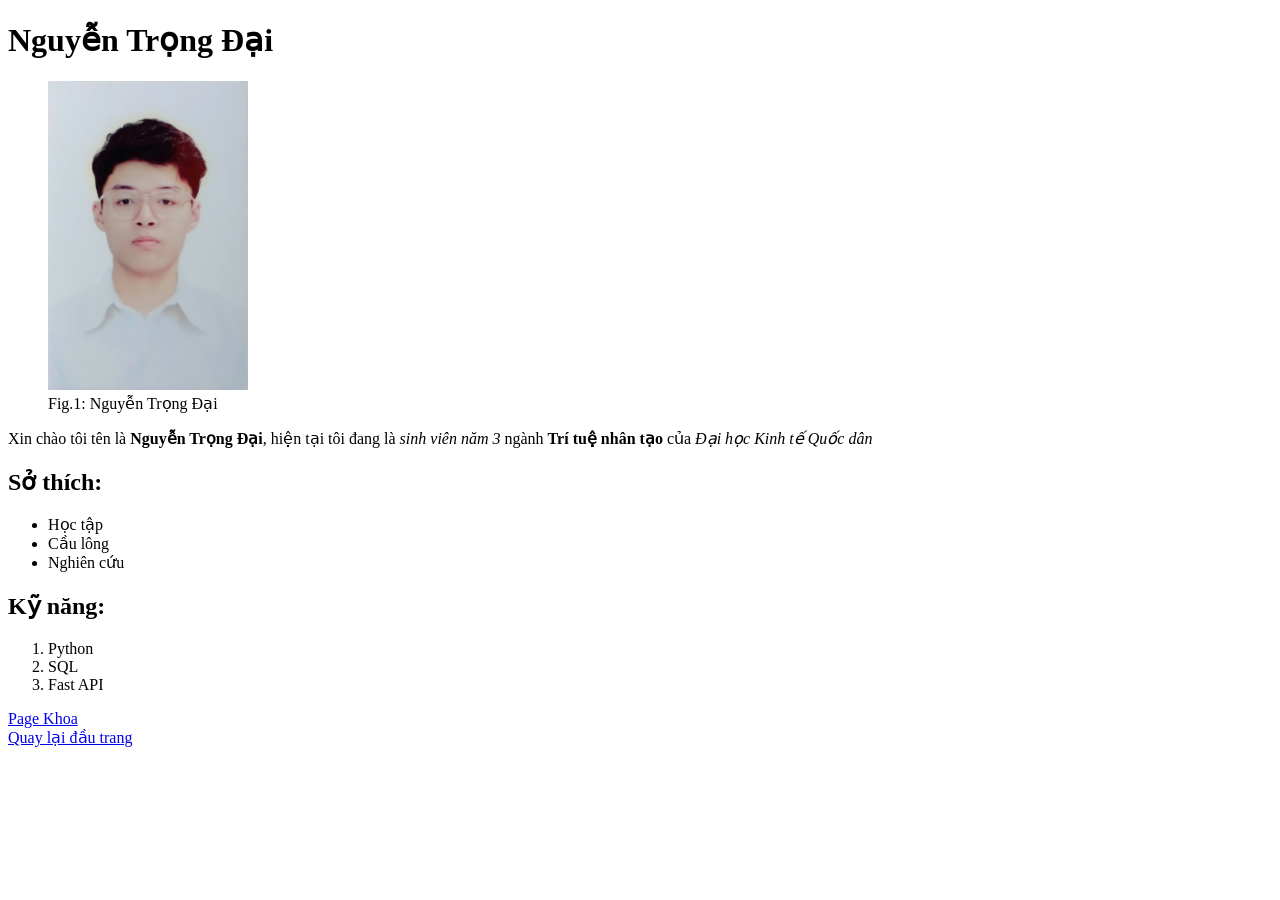
==== w2/profile.html @ e9bcee82 "update week 2" ====
<!DOCTYPE html>
<html lang="en">

<head>
    <meta charset="UTF-8">
    <meta name="viewport" content="width=device-width, initial-scale=1.0">
    <title>Document</title>
</head>

<body>
    <h1 id="daito">Nguyễn Trọng Đại</h1>

    <figure>
        <img src="../images/image.jpg" alt="Fig.1: Nguyễn Trọng Đại" width="200">
        <figcaption>Fig.1: Nguyễn Trọng Đại</figcaption>
    </figure>

    <p>
        Xin chào tôi tên là <strong>Nguyễn Trọng Đại</strong>, hiện tại tôi đang là <i>sinh viên năm 3</i> ngành
        <b>Trí
            tuệ nhân tạo</b> của <em>Đại học Kinh tế Quốc dân</em>
    </p>

    <h2>Sở thích:</h2>
    <ul>
        <li>Học tập</li>
        <li>Cầu lông</li>
        <li>Nghiên cứu</li>
    </ul>

    <h2>Kỹ năng:</h2>
    <ol>
        <li>Python</li>
        <li>SQL</li>
        <li>Fast API</li>
    </ol>

    <a href="https://fda.neu.edu.vn" target="_blank">Page Khoa</a>
    <br>
    <a href="#daito">Quay lại đầu trang</a>

</body>

</html>
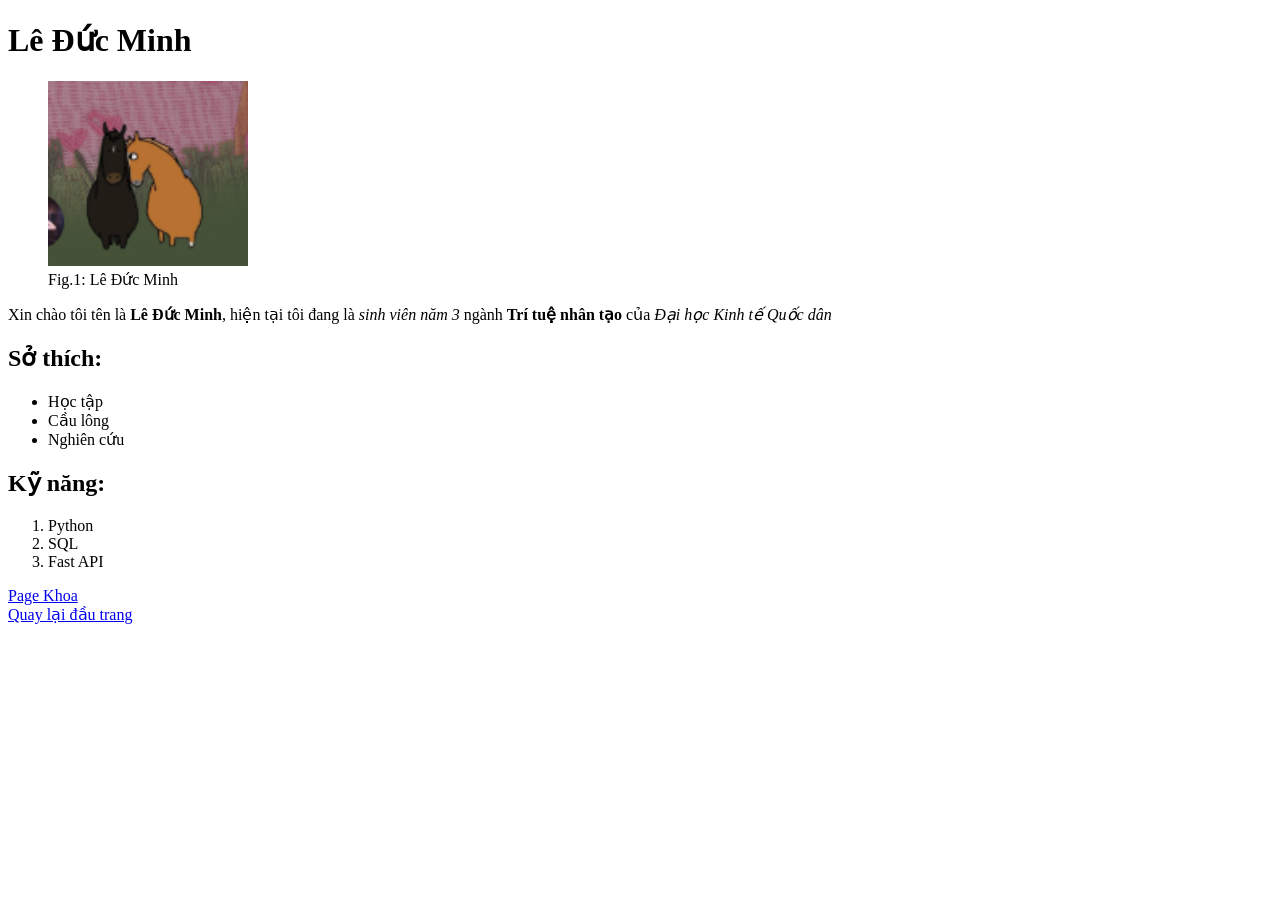
==== commit 96c322bf: "Update week 3" ====
--- a/w2/profile.html
+++ b/w2/profile.html
@@ -4,19 +4,18 @@
 <head>
     <meta charset="UTF-8">
     <meta name="viewport" content="width=device-width, initial-scale=1.0">
-    <title>Document</title>
+    <title>Profile Website</title>
 </head>
 
 <body>
-    <h1 id="daito">Nguyễn Trọng Đại</h1>
-
+    <h1 id="minh">Lê Đức Minh</h1>
     <figure>
-        <img src="../images/image.jpg" alt="Fig.1: Nguyễn Trọng Đại" width="200">
-        <figcaption>Fig.1: Nguyễn Trọng Đại</figcaption>
+        <img src="../images/1.png" alt="Fig.1: Lê Đức Minh" width="200">
+        <figcaption>Fig.1: Lê Đức Minh</figcaption>
     </figure>
-
+    <!-- Thông tin cá nhân -->
     <p>
-        Xin chào tôi tên là <strong>Nguyễn Trọng Đại</strong>, hiện tại tôi đang là <i>sinh viên năm 3</i> ngành
+        Xin chào tôi tên là <strong>Lê Đức Minh</strong>, hiện tại tôi đang là <i>sinh viên năm 3</i> ngành
         <b>Trí
             tuệ nhân tạo</b> của <em>Đại học Kinh tế Quốc dân</em>
     </p>
@@ -37,7 +36,7 @@
 
     <a href="https://fda.neu.edu.vn" target="_blank">Page Khoa</a>
     <br>
-    <a href="#daito">Quay lại đầu trang</a>
+    <a href="#minh">Quay lại đầu trang</a>
 
 </body>
 
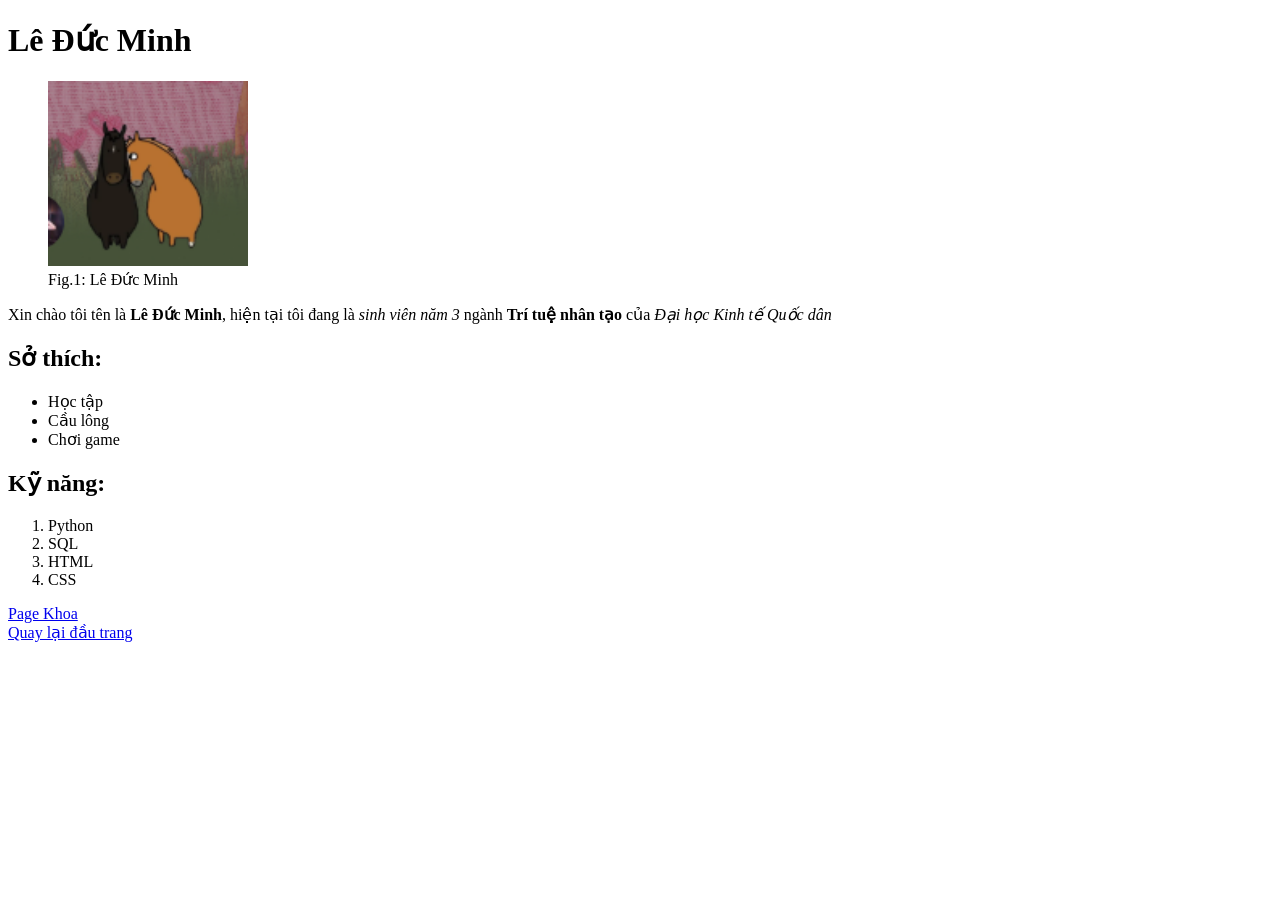
==== commit 42290aa1: "update week 2 and 3" ====
--- a/w2/profile.html
+++ b/w2/profile.html
@@ -24,14 +24,15 @@
     <ul>
         <li>Học tập</li>
         <li>Cầu lông</li>
-        <li>Nghiên cứu</li>
+        <li>Chơi game</li>
     </ul>
 
     <h2>Kỹ năng:</h2>
     <ol>
         <li>Python</li>
         <li>SQL</li>
-        <li>Fast API</li>
+        <li>HTML</li>
+        <li>CSS</li>
     </ol>
 
     <a href="https://fda.neu.edu.vn" target="_blank">Page Khoa</a>
